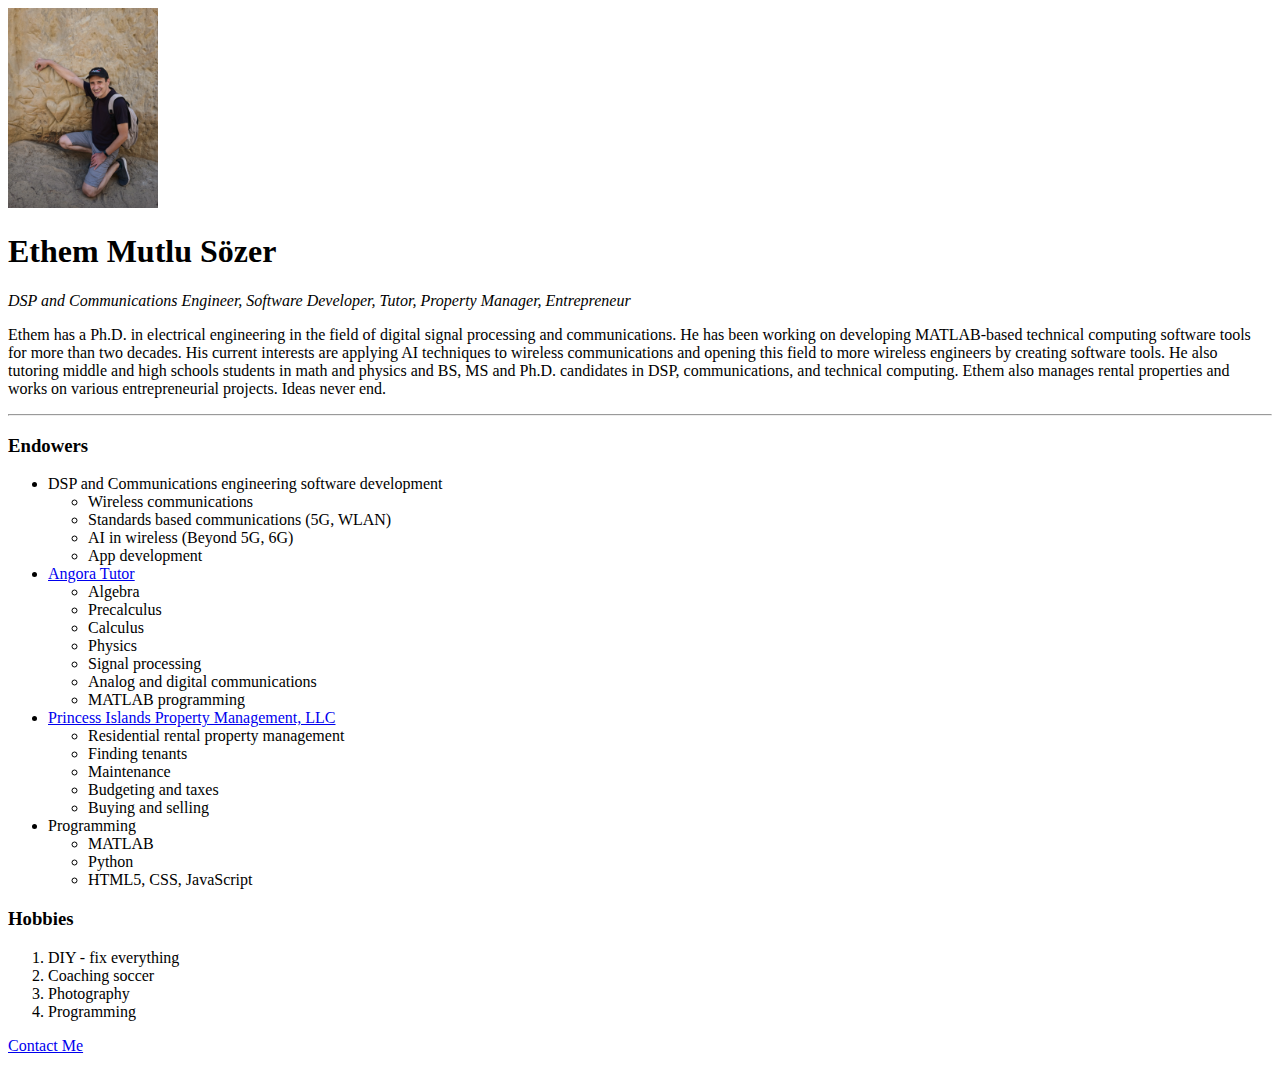
==== index.html @ 629a698e "Initial commit of me files" ====
<!DOCTYPE html>
<html lang="en">

<head>
    <meta charset="UTF-8">
    <meta http-equiv="X-UA-Compatible" content="IE=edge">
    <meta name="viewport" content="width=device-width, initial-scale=1.0">
    <title>Ethem's Personal Site'</title>
</head>

<body>
    <img src="./images/IMG_20220925_104547776.jpg" alt="Ethem hiking" height="200" width="150">
    <h1>Ethem Mutlu Sözer</h1>
    <p><em>DSP and Communications Engineer, Software Developer, Tutor, Property Manager, Entrepreneur</em></p>
    <p>Ethem has a Ph.D. in electrical engineering in the field of digital signal processing and communications. He has
        been working on developing MATLAB-based technical computing software tools for more than two decades. His
        current interests are applying AI techniques to wireless communications and opening this field to more wireless
        engineers by creating software tools. He also tutoring middle and high schools students in math and physics and
        BS, MS and Ph.D. candidates in DSP, communications, and technical computing. Ethem also manages rental
        properties and works on various entrepreneurial projects. Ideas never end. </p>
    <hr>
    <h3>Endowers</h3>
    <ul>
        <li>DSP and Communications engineering software development</li>
        <ul>
            <li>Wireless communications</li>
            <li>Standards based communications (5G, WLAN)</li>
            <li>AI in wireless (Beyond 5G, 6G)</li>
            <li>App development</li>
        </ul>
        <li><a href="https://www.angoratutor.com"> Angora Tutor</a></li>
        <ul>
            <li>Algebra</li>
            <li>Precalculus</li>
            <li>Calculus</li>
            <li>Physics</li>
            <li>Signal processing</li>
            <li>Analog and digital communications</li>
            <li>MATLAB programming</li>
        </ul>
        <li><a href="https://www.princessislandsmgmt.com"> Princess Islands Property Management, LLC</a></li>
        <ul>
            <li>Residential rental property management</li>
            <li>Finding tenants</li>
            <li>Maintenance</li>
            <li>Budgeting and taxes</li>
            <li>Buying and selling</li>
        </ul>
        <li>Programming</li>
        <ul>
            <li>MATLAB</li>
            <li>Python</li>
            <li>HTML5, CSS, JavaScript</li>
        </ul>
    </ul>
    <h3>Hobbies</h3>
    <ol>
        <li>DIY - fix everything</li>
        <li>Coaching soccer</li>
        <li>Photography</li>
        <li>Programming</li>
    </ol>

    <p><a href="contact.html"> Contact Me</a></p>
</body>

</html>
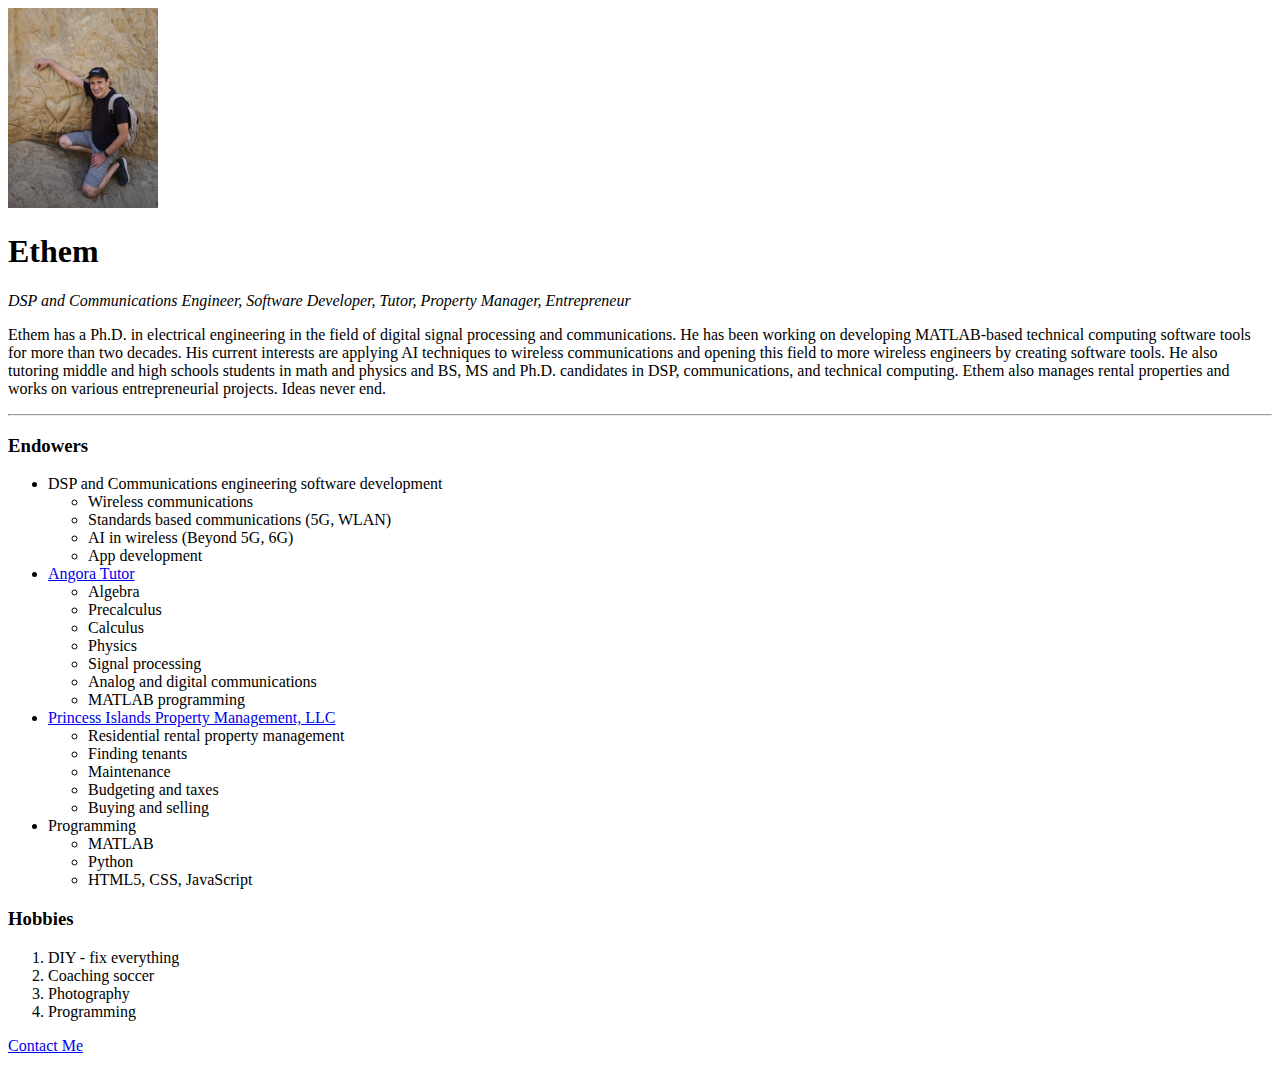
==== commit eafec566: "Update index.html" ====
--- a/index.html
+++ b/index.html
@@ -10,7 +10,7 @@
 
 <body>
     <img src="./images/IMG_20220925_104547776.jpg" alt="Ethem hiking" height="200" width="150">
-    <h1>Ethem Mutlu Sözer</h1>
+    <h1>Ethem</h1>
     <p><em>DSP and Communications Engineer, Software Developer, Tutor, Property Manager, Entrepreneur</em></p>
     <p>Ethem has a Ph.D. in electrical engineering in the field of digital signal processing and communications. He has
         been working on developing MATLAB-based technical computing software tools for more than two decades. His
@@ -64,4 +64,4 @@
     <p><a href="contact.html"> Contact Me</a></p>
 </body>
 
-</html>+</html>
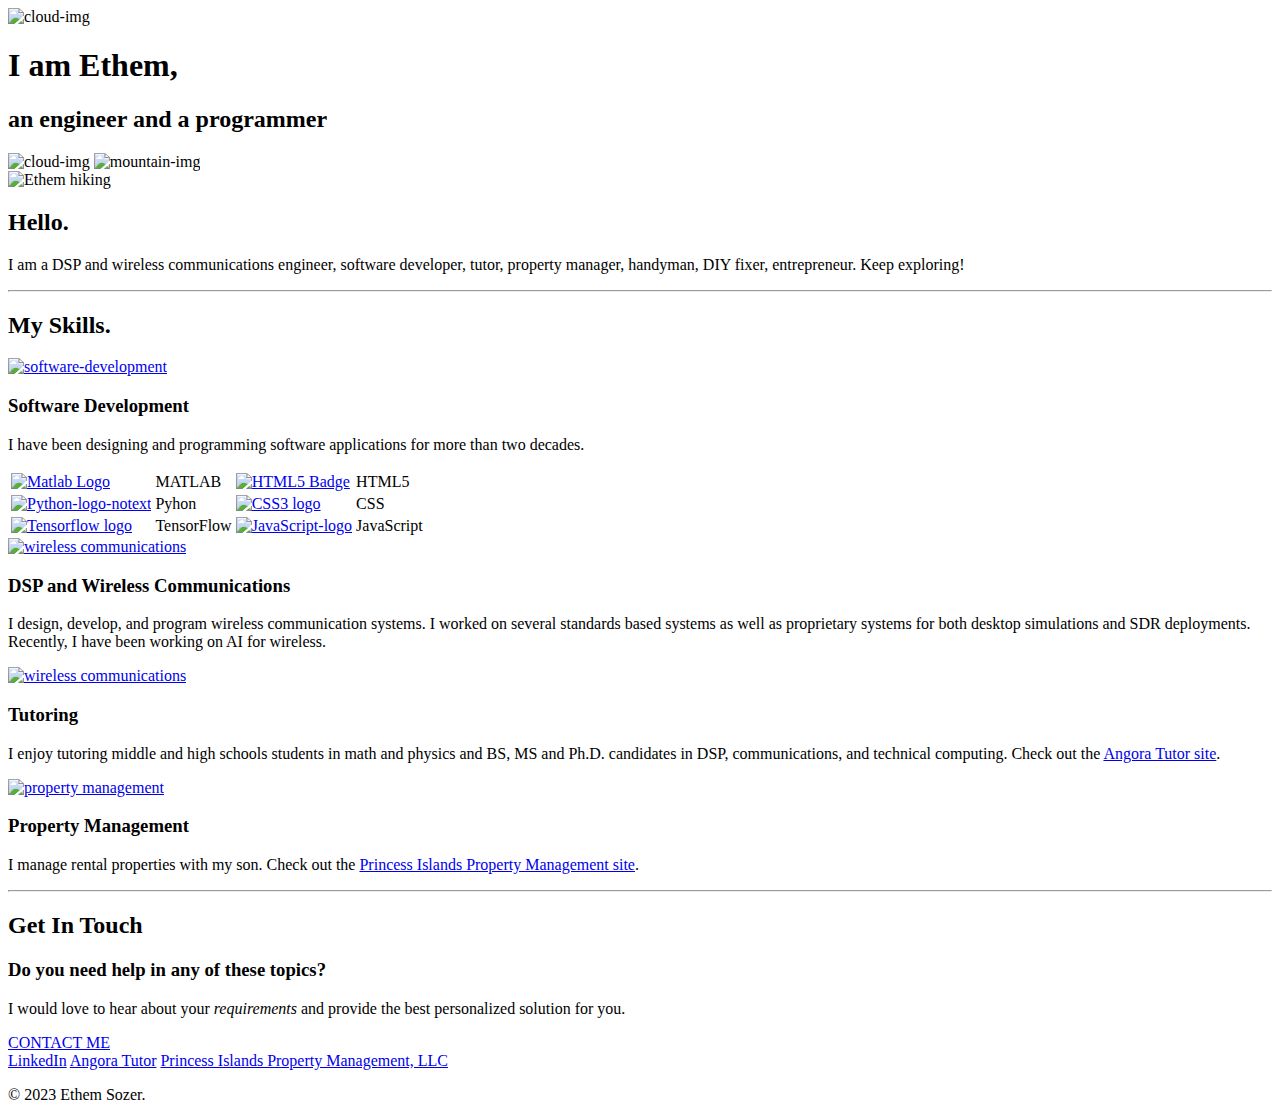
==== commit 9d6e8f08: "Update index.html" ====
--- a/index.html
+++ b/index.html
@@ -5,63 +5,151 @@
     <meta charset="UTF-8">
     <meta http-equiv="X-UA-Compatible" content="IE=edge">
     <meta name="viewport" content="width=device-width, initial-scale=1.0">
-    <title>Ethem's Personal Site'</title>
+    <title>Ethem's Site</title>
+
+    <link rel="preconnect" href="https://fonts.googleapis.com">
+    <link rel="preconnect" href="https://fonts.gstatic.com" crossorigin>
+    <link href="https://fonts.googleapis.com/css2?family=Sacramento&display=swap" rel="stylesheet">
+
+    <link rel="stylesheet" href="css/styles.css">
+    <link rel="apple-touch-icon" sizes="180x180" href="images/apple-touch-icon.png">
+    <link rel="icon" type="image/png" sizes="32x32" href="images/favicon-32x32.png">
+    <link rel="icon" type="image/png" sizes="16x16" href="images/favicon-16x16.png">
+    <link rel="manifest" href="images/site.webmanifest">
 </head>
 
 <body>
-    <img src="./images/IMG_20220925_104547776.jpg" alt="Ethem hiking" height="200" width="150">
-    <h1>Ethem</h1>
-    <p><em>DSP and Communications Engineer, Software Developer, Tutor, Property Manager, Entrepreneur</em></p>
-    <p>Ethem has a Ph.D. in electrical engineering in the field of digital signal processing and communications. He has
-        been working on developing MATLAB-based technical computing software tools for more than two decades. His
-        current interests are applying AI techniques to wireless communications and opening this field to more wireless
-        engineers by creating software tools. He also tutoring middle and high schools students in math and physics and
-        BS, MS and Ph.D. candidates in DSP, communications, and technical computing. Ethem also manages rental
-        properties and works on various entrepreneurial projects. Ideas never end. </p>
-    <hr>
-    <h3>Endowers</h3>
-    <ul>
-        <li>DSP and Communications engineering software development</li>
-        <ul>
-            <li>Wireless communications</li>
-            <li>Standards based communications (5G, WLAN)</li>
-            <li>AI in wireless (Beyond 5G, 6G)</li>
-            <li>App development</li>
-        </ul>
-        <li><a href="https://www.angoratutor.com"> Angora Tutor</a></li>
-        <ul>
-            <li>Algebra</li>
-            <li>Precalculus</li>
-            <li>Calculus</li>
-            <li>Physics</li>
-            <li>Signal processing</li>
-            <li>Analog and digital communications</li>
-            <li>MATLAB programming</li>
-        </ul>
-        <li><a href="https://www.princessislandsmgmt.com"> Princess Islands Property Management, LLC</a></li>
-        <ul>
-            <li>Residential rental property management</li>
-            <li>Finding tenants</li>
-            <li>Maintenance</li>
-            <li>Budgeting and taxes</li>
-            <li>Buying and selling</li>
-        </ul>
-        <li>Programming</li>
-        <ul>
-            <li>MATLAB</li>
-            <li>Python</li>
-            <li>HTML5, CSS, JavaScript</li>
-        </ul>
-    </ul>
-    <h3>Hobbies</h3>
-    <ol>
-        <li>DIY - fix everything</li>
-        <li>Coaching soccer</li>
-        <li>Photography</li>
-        <li>Programming</li>
-    </ol>
+    <div class="top-container">
+        <img class="top-cloud" src="./images/cloud.png" alt="cloud-img">
+        <h1>I am Ethem,</h1>
+        <h2>an engineer and a <span class="pro">pro</span>grammer</h2>
+        <img class="bottom-cloud" src="./images/cloud.png" alt="cloud-img">
+        <img src="./images/mountain.png" alt="mountain-img">
+    </div>
 
-    <p><a href="contact.html"> Contact Me</a></p>
+    <div class="middle-container">
+        <div class="profile">
+            <img src="./images/ethem.png" alt="Ethem hiking" height="200" width="200">
+            <h2>Hello.</h2>
+            <p>I am a DSP and wireless communications engineer, software developer, tutor, property manager, handyman,
+                DIY fixer, entrepreneur. Keep exploring!
+            </p>
+        </div>
+        <hr>
+        <div class="skills">
+            <h2>My Skills.</h2>
+            <div class="skill-row">
+                <a href="https://www.flaticon.com/free-icons/software-development"
+                    title="Software development icons created by vectorsmarket15 - Flaticon">
+                    <img class="skill-img-odd" src="./images/web-development.png" alt="software-development"></a>
+                <h3>Software Development</h3>
+                <p>I have been designing and programming software applications for more than two decades.</p>
+                <table>
+                    <tr>
+                        <td>
+                            <a title="Jarekt, Public domain, via Wikimedia Commons"
+                                href="https://commons.wikimedia.org/wiki/File:Matlab_Logo.png"><img width="24"
+                                    alt="Matlab Logo"
+                                    src="https://upload.wikimedia.org/wikipedia/commons/thumb/2/21/Matlab_Logo.png/32px-Matlab_Logo.png"></a>
+                        </td>
+                        <td>
+                            MATLAB
+                        </td>
+                        <td>
+                            <a title="W3C, CC BY 3.0 &lt;https://creativecommons.org/licenses/by/3.0&gt;, via Wikimedia Commons"
+                                href="https://commons.wikimedia.org/wiki/File:HTML5_Badge.svg"><img width="24"
+                                    alt="HTML5 Badge"
+                                    src="https://upload.wikimedia.org/wikipedia/commons/thumb/3/38/HTML5_Badge.svg/32px-HTML5_Badge.svg.png"></a>
+                        </td>
+                        <td>
+                            HTML5
+                        </td>
+                    </tr>
+                    <tr>
+                        <td>
+                            <a title="www.python.org, GPL &lt;http://www.gnu.org/licenses/gpl.html&gt;, via Wikimedia Commons"
+                                href="https://commons.wikimedia.org/wiki/File:Python-logo-notext.svg"><img width="24"
+                                    alt="Python-logo-notext"
+                                    src="https://upload.wikimedia.org/wikipedia/commons/thumb/c/c3/Python-logo-notext.svg/32px-Python-logo-notext.svg.png"></a>
+                        </td>
+                        <td>
+                            Pyhon
+                        </td>
+                        <td>
+                            <a title="daPhyre (File:CSS3 and HTML5 logos and wordmarks.svg)
+                                        Elfi (File:CSS3 logo and wordmark.svg)
+                                        ExE Boss, CC BY 3.0 &lt;https://creativecommons.org/licenses/by/3.0&gt;, via Wikimedia Commons"
+                                href="https://commons.wikimedia.org/wiki/File:CSS3_logo.svg"><img width="24"
+                                    alt="CSS3 logo"
+                                    src="https://upload.wikimedia.org/wikipedia/commons/thumb/6/62/CSS3_logo.svg/32px-CSS3_logo.svg.png"></a>
+                        </td>
+                        <td>
+                            CSS
+                        </td>
+                    </tr>
+                    <tr>
+                        <td>
+                            <a title="Tensorflow authors, Public domain, via Wikimedia Commons"
+                                href="https://commons.wikimedia.org/wiki/File:Tensorflow_logo.svg"><img width="24"
+                                    alt="Tensorflow logo"
+                                    src="https://upload.wikimedia.org/wikipedia/commons/thumb/2/2d/Tensorflow_logo.svg/64px-Tensorflow_logo.svg.png"></a>
+                        </td>
+                        <td>
+                            TensorFlow
+                        </td>
+                        <td>
+                            <a title="Ramaksoud2000 via Chris Williams, Public domain, via Wikimedia Commons"
+                                href="https://commons.wikimedia.org/wiki/File:JavaScript-logo.png"><img width="24"
+                                    alt="JavaScript-logo"
+                                    src="https://upload.wikimedia.org/wikipedia/commons/thumb/6/6a/JavaScript-logo.png/64px-JavaScript-logo.png"></a>
+                        </td>
+                        <td>
+                            JavaScript
+                        </td>
+                    </tr>
+                </table>
+            </div>
+            <div class="skill-row">
+                <a href="https://www.flaticon.com/free-icons/communication"
+                    title="Communication icons created by Freepik - Flaticon">
+                    <img class="skill-img-even" src="./images/communications.png" alt="wireless communications"></a>
+                <h3>DSP and Wireless Communications</h3>
+                <p>I design, develop, and program wireless communication systems. I worked on several standards based
+                    systems as well as proprietary systems for both desktop simulations and SDR deployments. Recently, I
+                    have been working on AI for wireless.</p>
+            </div>
+            <div class="skill-row">
+                <a href="https://www.flaticon.com/free-icons/tutor"
+                    title="Tutor icons created by juicy_fish - Flaticon">
+                    <img class="skill-img-odd" src="./images/tutor.png" alt="wireless communications"></a>
+                <h3>Tutoring</h3>
+                <p>I enjoy tutoring middle and high schools students in math and physics and BS, MS and Ph.D. candidates
+                    in DSP, communications, and technical computing. Check out the <a
+                        href="https://www.angoratutor.com">Angora Tutor site</a>. </p>
+            </div>
+            <div class="skill-row">
+                <a href="https://www.flaticon.com/free-icons/property"
+                    title="Property icons created by Eucalyp - Flaticon">
+                    <img class="skill-img-even" src="./images/property.png" alt="property management"></a>
+                <h3>Property Management</h3>
+                <p>I manage rental properties with my son. Check out the <a
+                        href="https://www.princessislandsmgmt.com">Princess Islands Property Management site</a>. </p>
+            </div>
+        </div>
+        <hr>
+        <div class="contact-me">
+            <h2>Get In Touch</h2>
+            <h3>Do you need help in any of these topics?</h3>
+            <p class="get-in-touch">I would love to hear about your <em>requirements</em> and provide the best personalized solution for you.</p>
+            <a class="btn" href="mailto:ethem.learning@gmail.com">CONTACT ME</a>
+        </div>
+    </div>
+
+    <div class="bottom-container">
+        <a class="footer-link" href="https://www.linkedin.com/in/ethemsozer">LinkedIn</a>
+        <a class="footer-link" href="https://www.angoratutor.com/">Angora Tutor</a>
+        <a class="footer-link" href="https://www.princessislandsmgmt.com">Princess Islands Property Management, LLC</a>
+        <p class="copyright">© 2023 Ethem Sozer.</p>
+    </div>
 </body>
-
 </html>
